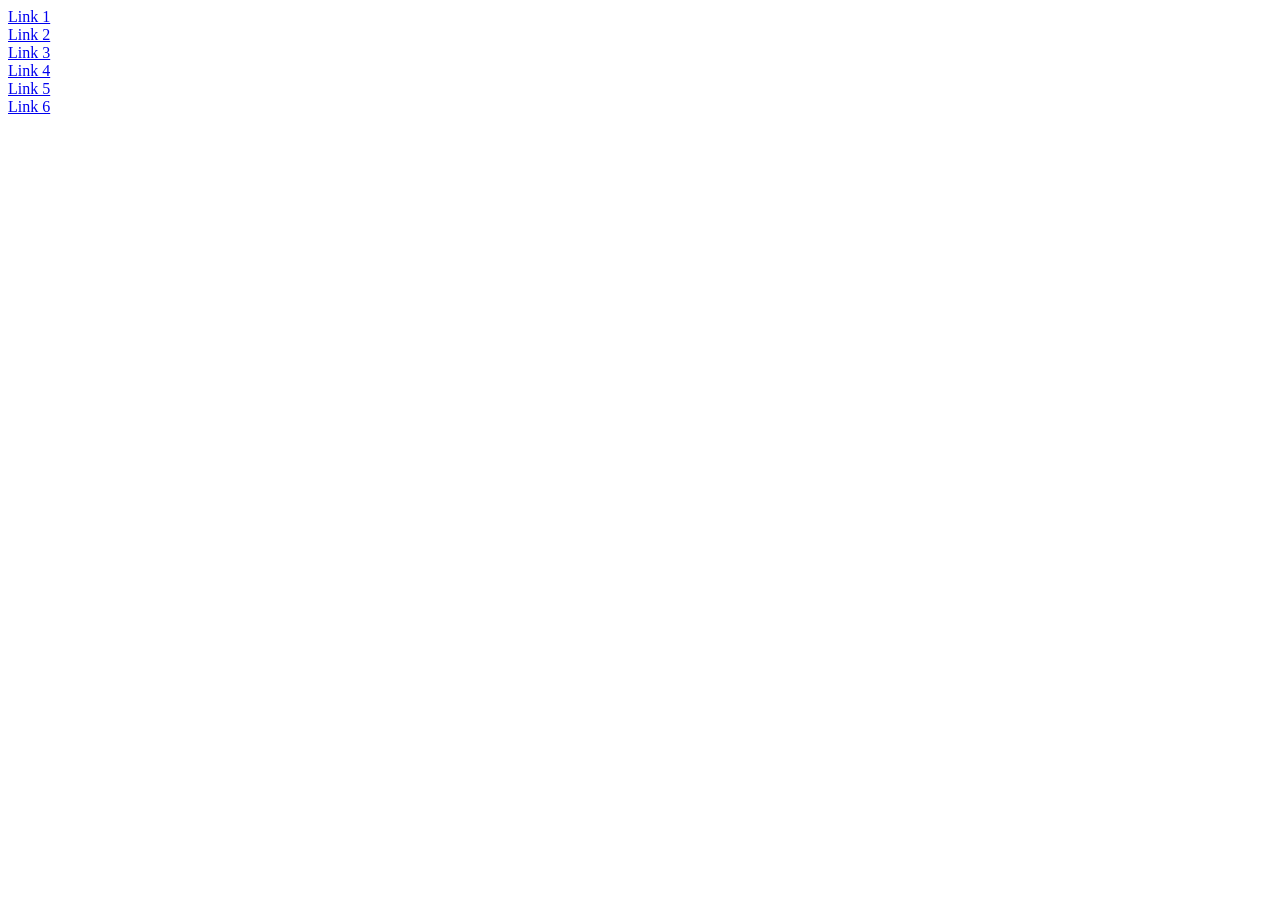
==== index.html @ 65072e78 "Add files via upload" ====
<!DOCTYPE html>
<html lang="es">
<head>
    <meta charset="UTF-8">
    <meta name="viewport" content="width=device-width, initial-scale=1.0">
    <title>Página con Cuadros</title>
    <link rel="stylesheet" href="/estilos.css">
</head>
<body>
    <div class="cuadro"><a href="/Lab01/index.html">Link 1</a></div>
    <div class="cuadro"><a href="/Lab02/index.html">Link 2</a></div>
    <div class="cuadro"><a href="/Lab03/index.html">Link 3</a></div>
    <div class="cuadro"><a href="/Lab04/index.html">Link 4</a></div>
    <div class="cuadro"><a href="/Proyecto/Paginas/index.html">Link 5</a></div>
    <div class="cuadro"><a href="/Trabajo_CSS/index.html">Link 6</a></div>
</body>
</html>
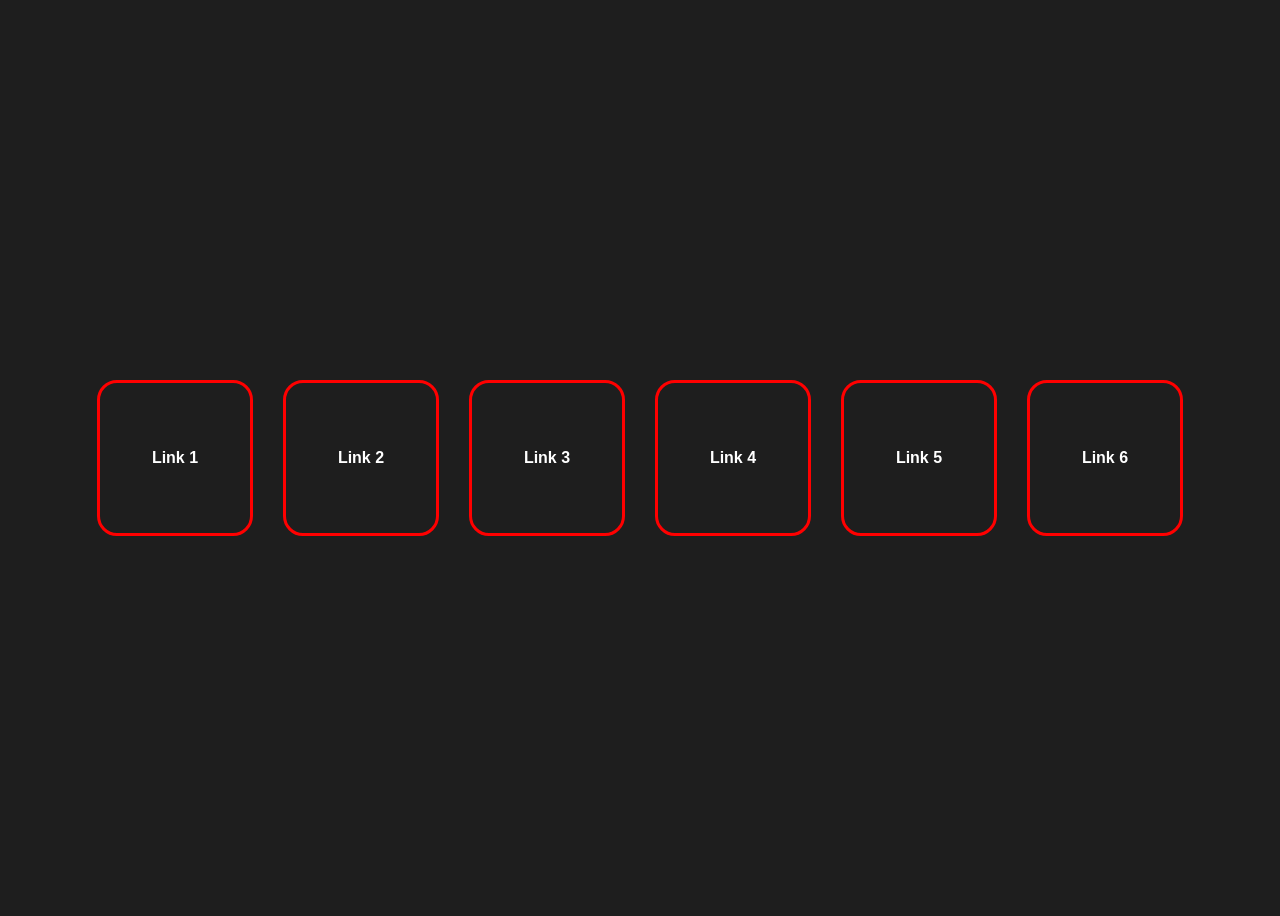
==== commit b354da58: "actualizacion2 Updated stylesheet link path in index.html." ====
--- a/index.html
+++ b/index.html
@@ -4,7 +4,7 @@
     <meta charset="UTF-8">
     <meta name="viewport" content="width=device-width, initial-scale=1.0">
     <title>Página con Cuadros</title>
-    <link rel="stylesheet" href="/estilos.css">
+    <link rel="stylesheet" href="estilos.css">
 </head>
 <body>
     <div class="cuadro"><a href="/Lab01/index.html">Link 1</a></div>
@@ -15,3 +15,4 @@
     <div class="cuadro"><a href="/Trabajo_CSS/index.html">Link 6</a></div>
 </body>
 </html>
+
--- a/estilos.css
+++ b/estilos.css
@@ -0,0 +1,32 @@
+body {
+    background-color: #1e1e1e;
+    display: flex;
+    justify-content: center;
+    align-items: center;
+    flex-wrap: wrap;
+    min-height: 100vh;
+    gap: 30px;
+}
+
+.cuadro {
+    width: 150px;
+    height: 150px;
+    border: 3px solid red;
+    border-radius: 20px;
+    background-color: transparent;
+    display: flex;
+    justify-content: center;
+    align-items: center;
+    color: white;
+    font-family: Arial, sans-serif;
+}
+
+.cuadro a {
+    color: white;
+    text-decoration: none;
+    font-weight: bold;
+}
+
+.cuadro:hover {
+    background-color: rgba(255, 0, 0, 0.1);
+}
